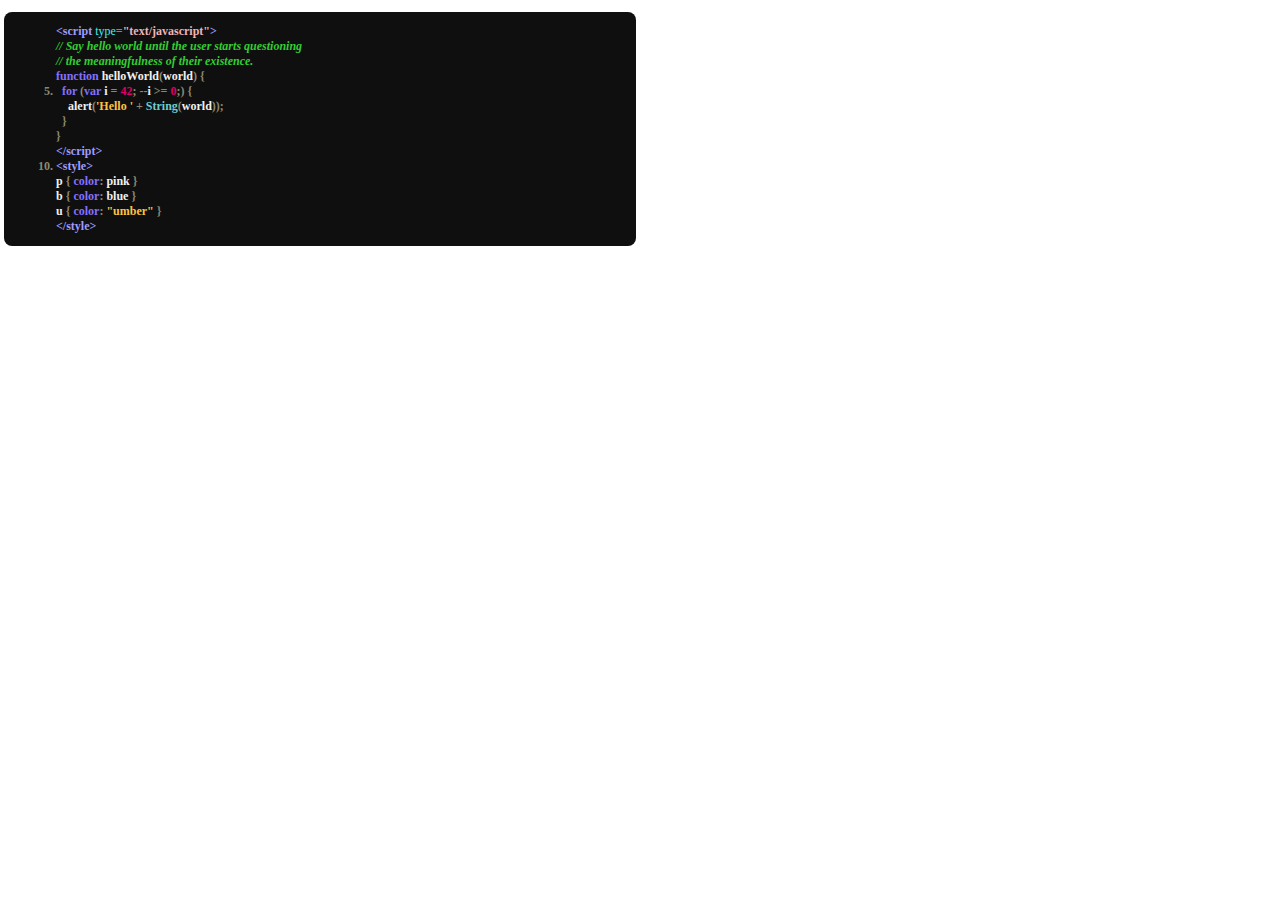
==== sfr-pretty-code.html @ 5929ba10 "add prettify scripts" ====
<!DOCTYPE html>

<html>

<head>
    <link rel="stylesheet" type="text/css" href="css/doxy.css" >
    <script src="js/prettify.js"></script>
    <script src="js/lang-css.js"></script>
    <style>
        body { margin: 0; padding: 0 }
        pre { margin: 0 }
    </style>
</head>
<script>
    // This page displays some code styled using a theme named in the
    // query part of the URL.
    var themeName = decodeURIComponent(document.location.search.replace(/^\?/, ''));

    // Call out to the parent so that it can resize the iframe once this
    // document's body is loaded.
    function adjustHeightInParent() {
        if (parent !== window) {
            try {
                var div = document.body.getElementsByTagName('div')[0];
                parent.adjustChildIframeSize(
                    themeName, div.offsetWidth, div.offsetHeight);
            } catch (ex) {
                // Can happen when this page is opened in its own tab.
            }
        }
    }

    // Load the necessary CSS
    (function () {
        document.title = 'Theme ' + themeName;
        // Load the stylesheet that we're demoing.
        var link = document.createElement('link');
        link.rel = 'stylesheet';
        link.type = 'text/css';
        link.href = themeName === 'default'
            ? 'css/prettify.css' : themeName + '.css';
        document.getElementsByTagName('head')[0].appendChild(link);
    })();
</script>

<body onload="prettyPrint(); adjustHeightInParent()">
<div style="width: 40em; display: inline-block">
<pre class="prettyprint lang-html linenums">
&lt;script type="text/javascript"&gt;
// Say hello world until the user starts questioning
// the meaningfulness of their existence.
function helloWorld(world) {
  for (var i = 42; --i &gt;= 0;) {
    alert('Hello ' + String(world));
  }
}
&lt;/script&gt;
&lt;style&gt;
p { color: pink }
b { color: blue }
u { color: "umber" }
&lt;/style&gt;
</pre>
</div>
</body>

</html>
---- css/doxy.css ----
/* Doxy pretty-printing styles. Used with prettify.js.  */

pre .str, code .str { color: #fec243; } /* string  - eggyolk gold */
pre .kwd, code .kwd { color: #8470FF; } /* keyword - light slate blue */
pre .com, code .com { color: #32cd32; font-style: italic; } /* comment - green */
pre .typ, code .typ { color: #6ecbcc; } /* type - turq green */
pre .lit, code .lit { color: #d06; } /* literal - cherry red */
pre .pun, code .pun { color: #8B8970;  } /* punctuation - lemon chiffon4  */
pre .pln, code .pln { color: #f0f0f0; } /* plaintext - white */
pre .tag, code .tag { color: #9c9cff; } /* html/xml tag  (bluey)  */
pre .htm, code .htm { color: #dda0dd; } /* html tag  light purply*/
pre .xsl, code .xsl { color: #d0a0d0; } /* xslt tag  light purply*/
pre .atn, code .atn { color: #46eeee; font-weight: normal;} /* html/xml attribute name  - lt turquoise */
pre .atv, code .atv { color: #EEB4B4; } /* html/xml attribute value - rosy brown2 */
pre .dec, code .dec { color: #3387CC; } /* decimal - blue */

a {
    text-decoration: none;
}
pre.prettyprint, code.prettyprint {
    font-family:'Droid Sans Mono','CPMono_v07 Bold','Droid Sans';
    font-weight: bold;
    font-size: 9pt;
    background-color: #0f0f0f;
    -moz-border-radius: 8px;
    -webkit-border-radius: 8px;
    -o-border-radius: 8px;
    -ms-border-radius: 8px;
    -khtml-border-radius: 8px;
    border-radius: 8px;
}  /*  background is black (well, just a tad less dark )  */

pre.prettyprint {
    width: 95%;
    margin: 1em auto;
    padding: 1em;
    white-space: pre-wrap;
}

pre.prettyprint a, code.prettyprint a {
    text-decoration:none;
}
/* Specify class=linenums on a pre to get line numbering; line numbers themselves are the same color as punctuation */
ol.linenums { margin-top: 0; margin-bottom: 0; color: #8B8970; } /* IE indents via margin-left */
li.L0,li.L1,li.L2,li.L3,li.L5,li.L6,li.L7,li.L8 { list-style-type: none }
/* Alternate shading for lines */
li.L1,li.L3,li.L5,li.L7,li.L9 { }

/* print is mostly unchanged from default at present  */
@media print {
    pre.prettyprint, code.prettyprint { background-color: #fff;  }
    pre .str, code .str { color: #088; }
    pre .kwd, code .kwd { color: #006; font-weight: bold; }
    pre .com, code .com { color: #oc3; font-style: italic; }
    pre .typ, code .typ { color: #404; font-weight: bold; }
    pre .lit, code .lit { color: #044; }
    pre .pun, code .pun { color: #440; }
    pre .pln, code .pln { color: #000; }
    pre .tag, code .tag { color: #b66ff7; font-weight: bold; }
    pre .htm, code .htm { color: #606; font-weight: bold; }
    pre .xsl, code .xsl { color: #606; font-weight: bold; }
    pre .atn, code .atn { color: #c71585;  font-weight: normal; }
    pre .atv, code .atv { color: #088;  font-weight: normal; }
}
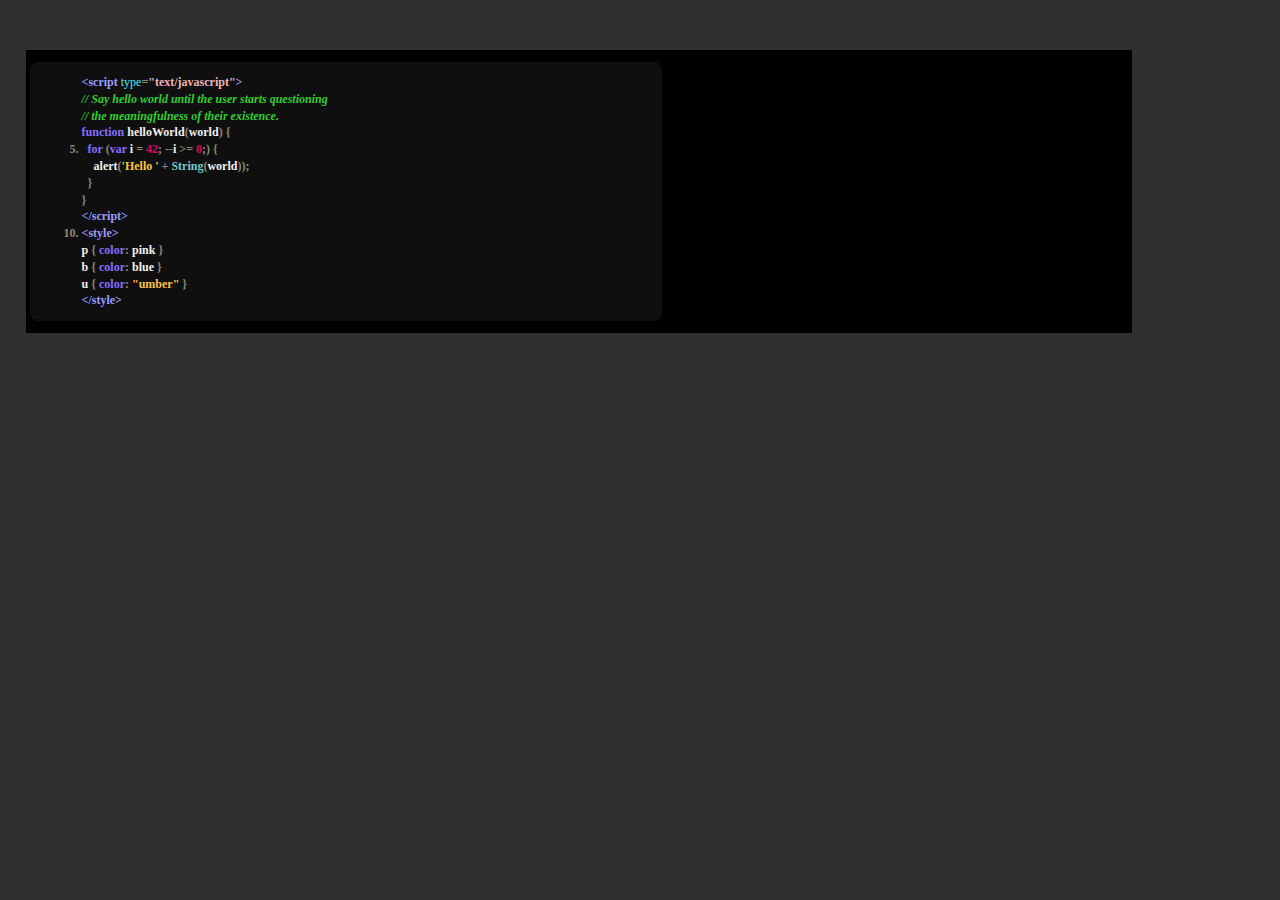
==== commit 68399714: "prettify" ====
--- a/sfr-pretty-code.html
+++ b/sfr-pretty-code.html
@@ -3,14 +3,16 @@
 <html>
 
 <head>
+    <link rel="stylesheet" href="css/main.css">
     <link rel="stylesheet" type="text/css" href="css/doxy.css" >
+
     <script src="js/prettify.js"></script>
     <script src="js/lang-css.js"></script>
     <style>
         body { margin: 0; padding: 0 }
         pre { margin: 0 }
     </style>
-</head>
+
 <script>
     // This page displays some code styled using a theme named in the
     // query part of the URL.
@@ -37,11 +39,12 @@
         var link = document.createElement('link');
         link.rel = 'stylesheet';
         link.type = 'text/css';
-        link.href = themeName === 'default'
+        link.href = themeName === 'doxy'
             ? 'css/prettify.css' : themeName + '.css';
         document.getElementsByTagName('head')[0].appendChild(link);
     })();
 </script>
+</head>
 
 <body onload="prettyPrint(); adjustHeightInParent()">
 <div style="width: 40em; display: inline-block">
--- a/css/main.css
+++ b/css/main.css
@@ -0,0 +1,321 @@
+/*! HTML5 Boilerplate v5.3.0 | MIT License | https://html5boilerplate.com/ */
+
+/*
+ * What follows is the result of much research on cross-browser styling.
+ * Credit left inline and big thanks to Nicolas Gallagher, Jonathan Neal,
+ * Kroc Camen, and the H5BP dev community and team.
+ */
+
+/* ==========================================================================
+   Base styles: opinionated defaults
+   ========================================================================== */
+
+html {
+    align-content: center;
+    padding-left: 2%;
+    padding-right: 2%;
+    padding-top: 50px;
+    background-color: #303030;
+    color: #EE1010;
+    font-size: 1em;
+    line-height: 1.4;
+}
+
+/*
+ * Remove text-shadow in selection highlight:
+ * https://twitter.com/miketaylr/status/12228805301
+ *
+ * These selection rule sets have to be separate.
+ * Customize the background color to match your design.
+ */
+
+::-moz-selection {
+    background: #b3d4fc;
+    text-shadow: none;
+}
+
+::selection {
+    background: #b3d4fc;
+    text-shadow: none;
+}
+
+/*
+ * A better looking default horizontal rule
+ */
+
+hr {
+    display: block;
+    height: 1px;
+    border: 0;
+    border-top: 1px solid #1c00f0;
+    margin: 1em 0;
+    padding: 0;
+}
+
+/*
+ * Remove the gap between audio, canvas, iframes,
+ * images, videos and the bottom of their containers:
+ * https://github.com/h5bp/html5-boilerplate/issues/440
+ */
+body,
+audio,
+canvas,
+iframe,
+img,
+svg,
+video {
+    vertical-align: middle;
+}
+
+/*
+ * Remove default fieldset styles.
+ */
+
+fieldset {
+    border: 0;
+    margin: 0;
+    padding: 0;
+}
+
+/*
+ * Allow only vertical resizing of textareas.
+ */
+
+textarea {
+    resize: vertical;
+}
+
+/* ==========================================================================
+   Browser Upgrade Prompt
+   ========================================================================== */
+
+.browserupgrade {
+    margin: 0.2em 0;
+    background: #00000;
+    color: yellow;
+    padding: 0.2em 0;
+}
+
+/* ==========================================================================
+   Author's custom styles
+   ========================================================================== */
+
+
+body {
+    background-color: #000000;
+    color: #EE1010;
+    width:90%;
+    margin-left: 2%;
+    margin-right: auto;
+    padding:25px 3% 25px 3%;
+}
+
+input {
+    color:blue;
+    background-color: #888888;
+    font-weight: bolder;
+    outline-color: black;
+    border: 0px solid blue;
+    padding-left:6px;
+}
+
+h1 {
+    color:blue;
+}
+
+#main-logo {
+    position:absolute;
+    top:50px;
+    right:4%;
+
+}
+
+code {
+    width: 82%;
+    background-color: #888888;
+    color: black;
+    font-weight: bold;
+}
+
+
+
+
+
+
+
+
+
+
+
+
+
+
+/* ==========================================================================
+   Helper classes
+   ========================================================================== */
+
+/*
+ * Hide visually and from screen readers
+ */
+
+.hidden {
+    display: none !important;
+}
+
+/*
+ * Hide only visually, but have it available for screen readers:
+ * http://snook.ca/archives/html_and_css/hiding-content-for-accessibility
+ */
+
+.visuallyhidden {
+    border: 0;
+    clip: rect(0 0 0 0);
+    height: 1px;
+    margin: -1px;
+    overflow: hidden;
+    padding: 0;
+    position: absolute;
+    width: 1px;
+}
+
+/*
+ * Extends the .visuallyhidden class to allow the element
+ * to be focusable when navigated to via the keyboard:
+ * https://www.drupal.org/node/897638
+ */
+
+.visuallyhidden.focusable:active,
+.visuallyhidden.focusable:focus {
+    clip: auto;
+    height: auto;
+    margin: 0;
+    overflow: visible;
+    position: static;
+    width: auto;
+}
+
+/*
+ * Hide visually and from screen readers, but maintain layout
+ */
+
+.invisible {
+    visibility: hidden;
+}
+
+/*
+ * Clearfix: contain floats
+ *
+ * For modern browsers
+ * 1. The space content is one way to avoid an Opera bug when the
+ *    `contenteditable` attribute is included anywhere else in the document.
+ *    Otherwise it causes space to appear at the top and bottom of elements
+ *    that receive the `clearfix` class.
+ * 2. The use of `table` rather than `block` is only necessary if using
+ *    `:before` to contain the top-margins of child elements.
+ */
+
+.clearfix:before,
+.clearfix:after {
+    content: " "; /* 1 */
+    display: table; /* 2 */
+}
+
+.clearfix:after {
+    clear: both;
+}
+
+/* ==========================================================================
+   EXAMPLE Media Queries for Responsive Design.
+   These examples override the primary ('mobile first') styles.
+   Modify as content requires.
+   ========================================================================== */
+
+@media only screen and (min-width: 35em) {
+    /* Style adjustments for viewports that meet the condition */
+}
+
+@media print,
+       (-webkit-min-device-pixel-ratio: 1.25),
+       (min-resolution: 1.25dppx),
+       (min-resolution: 120dpi) {
+    /* Style adjustments for high resolution devices */
+}
+
+/* ==========================================================================
+   Print styles.
+   Inlined to avoid the additional HTTP request:
+   http://www.phpied.com/delay-loading-your-print-css/
+   ========================================================================== */
+
+@media print {
+    *,
+    *:before,
+    *:after,
+    *:first-letter,
+    *:first-line {
+        background: transparent !important;
+        color: #000 !important; /* Black prints faster:
+                                   http://www.sanbeiji.com/archives/953 */
+        box-shadow: none !important;
+        text-shadow: none !important;
+    }
+
+    a,
+    a:visited {
+        text-decoration: underline;
+    }
+
+    a[href]:after {
+        content: " (" attr(href) ")";
+    }
+
+    abbr[title]:after {
+        content: " (" attr(title) ")";
+    }
+
+    /*
+     * Don't show links that are fragment identifiers,
+     * or use the `javascript:` pseudo protocol
+     */
+
+    a[href^="#"]:after,
+    a[href^="javascript:"]:after {
+        content: "";
+    }
+
+    pre,
+    blockquote {
+        border: 1px solid #999;
+        page-break-inside: avoid;
+    }
+
+    /*
+     * Printing Tables:
+     * http://css-discuss.incutio.com/wiki/Printing_Tables
+     */
+
+    thead {
+        display: table-header-group;
+    }
+
+    tr,
+    img {
+        page-break-inside: avoid;
+    }
+
+    img {
+        max-width: 100% !important;
+    }
+
+    p,
+    h2,
+    h3 {
+        orphans: 3;
+        widows: 3;
+    }
+
+    h2,
+    h3 {
+        page-break-after: avoid;
+    }
+}
